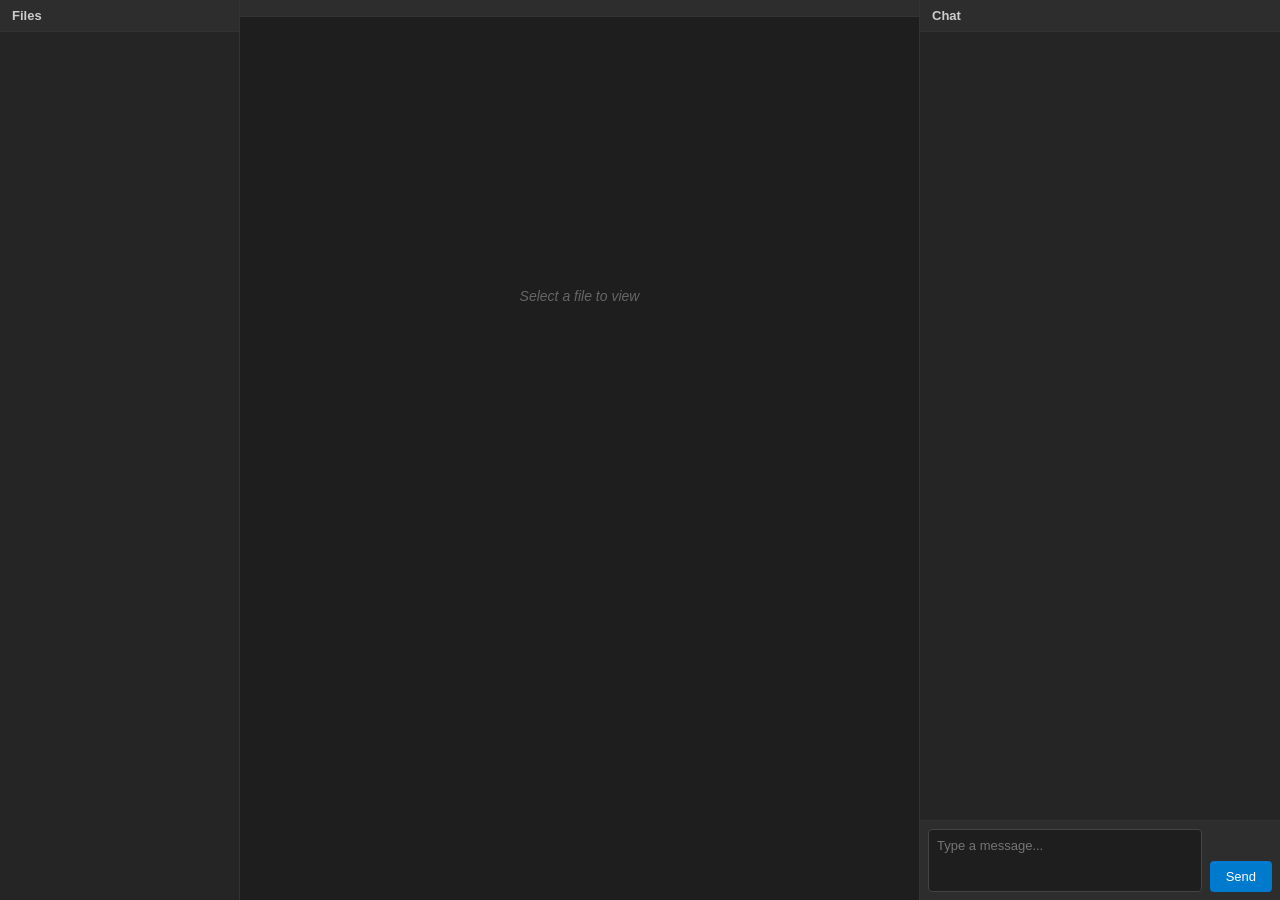
==== static/index.html @ 53922000 "Implement phases 1-3: FastAPI server, file tree, doc viewer, live updates Phase 1: FastAPI skeleton " ====
<!DOCTYPE html>
<html lang="en">
<head>
  <meta charset="UTF-8">
  <meta name="viewport" content="width=device-width, initial-scale=1.0">
  <title>Agent Desktop Environment</title>
  <link rel="stylesheet" href="/static/css/style.css">
</head>
<body>
  <div id="app">
    <div id="file-tree" class="panel">
      <div class="panel-header">Files</div>
      <div class="panel-content" id="file-tree-content">
      </div>
    </div>
    <div id="document-panel" class="panel">
      <div class="panel-header">
        <div id="doc-tabs"></div>
      </div>
      <div class="panel-content" id="document-content">
        <div class="placeholder">Select a file to view</div>
      </div>
    </div>
    <div id="chat-panel" class="panel">
      <div class="panel-header">Chat</div>
      <div class="panel-content" id="chat-messages">
      </div>
      <div id="chat-input-area">
        <textarea id="chat-input" placeholder="Type a message..." rows="3"></textarea>
        <button id="chat-send">Send</button>
      </div>
    </div>
  </div>
  <script src="/static/js/marked.min.js"></script>
  <script src="/static/js/document.js"></script>
  <script src="/static/js/filetree.js"></script>
  <script src="/static/js/app.js"></script>
</body>
</html>
---- static/css/style.css ----
* {
  margin: 0;
  padding: 0;
  box-sizing: border-box;
}

html, body {
  height: 100%;
  font-family: -apple-system, BlinkMacSystemFont, "Segoe UI", Roboto, "Helvetica Neue", Arial, sans-serif;
  font-size: 14px;
  color: #e0e0e0;
  background: #1e1e1e;
}

#app {
  display: grid;
  grid-template-columns: 240px 1fr 360px;
  height: 100vh;
}

.panel {
  display: flex;
  flex-direction: column;
  border-right: 1px solid #333;
  overflow: hidden;
}

.panel:last-child {
  border-right: none;
}

.panel-header {
  padding: 8px 12px;
  background: #2d2d2d;
  border-bottom: 1px solid #333;
  font-weight: 600;
  font-size: 13px;
  color: #ccc;
  flex-shrink: 0;
}

.panel-content {
  flex: 1;
  overflow-y: auto;
  padding: 8px;
}

.placeholder {
  color: #666;
  text-align: center;
  padding-top: 40%;
  font-style: italic;
}

/* File tree */
#file-tree {
  background: #252526;
}

/* Document panel */
#document-panel {
  background: #1e1e1e;
}

#doc-tabs {
  display: flex;
  gap: 2px;
  overflow-x: auto;
}

#document-content {
  padding: 16px 24px;
  line-height: 1.6;
}

/* Chat panel */
#chat-panel {
  background: #252526;
}

#chat-messages {
  padding: 12px;
}

#chat-input-area {
  display: flex;
  gap: 8px;
  padding: 8px;
  border-top: 1px solid #333;
  background: #2d2d2d;
  flex-shrink: 0;
}

#chat-input {
  flex: 1;
  resize: none;
  padding: 8px;
  border: 1px solid #444;
  border-radius: 4px;
  background: #1e1e1e;
  color: #e0e0e0;
  font-family: inherit;
  font-size: 13px;
}

#chat-input:focus {
  outline: none;
  border-color: #007acc;
}

#chat-send {
  padding: 8px 16px;
  background: #007acc;
  color: white;
  border: none;
  border-radius: 4px;
  cursor: pointer;
  font-size: 13px;
  align-self: flex-end;
}

#chat-send:hover {
  background: #005a9e;
}

/* File tree */
.tree-node {
  user-select: none;
}

.tree-label {
  display: flex;
  align-items: center;
  padding: 3px 8px;
  cursor: pointer;
  border-radius: 3px;
}

.tree-label:hover {
  background: #2a2d2e;
}

.tree-icon {
  width: 16px;
  font-size: 10px;
  text-align: center;
  flex-shrink: 0;
  color: #888;
}

.tree-name {
  margin-left: 4px;
  white-space: nowrap;
  overflow: hidden;
  text-overflow: ellipsis;
  font-size: 13px;
}

.tree-children {
  padding-left: 12px;
}

/* Document tabs */
.doc-tab {
  display: flex;
  align-items: center;
  padding: 4px 8px;
  background: #2d2d2d;
  border-radius: 3px 3px 0 0;
  cursor: pointer;
  font-size: 12px;
  color: #888;
  white-space: nowrap;
}

.doc-tab.active {
  background: #1e1e1e;
  color: #e0e0e0;
}

.doc-tab:hover {
  color: #e0e0e0;
}

.doc-tab-name {
  max-width: 120px;
  overflow: hidden;
  text-overflow: ellipsis;
}

.doc-tab-close {
  margin-left: 6px;
  font-size: 14px;
  color: #666;
  line-height: 1;
}

.doc-tab-close:hover {
  color: #e0e0e0;
}

/* Rendered markdown */
#document-content h1, #document-content h2, #document-content h3,
#document-content h4, #document-content h5, #document-content h6 {
  color: #e0e0e0;
  margin-top: 1.2em;
  margin-bottom: 0.4em;
}

#document-content h1 { font-size: 1.6em; border-bottom: 1px solid #333; padding-bottom: 0.3em; }
#document-content h2 { font-size: 1.3em; border-bottom: 1px solid #333; padding-bottom: 0.2em; }
#document-content h3 { font-size: 1.1em; }

#document-content p { margin-bottom: 0.8em; }

#document-content ul, #document-content ol {
  margin-left: 1.5em;
  margin-bottom: 0.8em;
}

#document-content li { margin-bottom: 0.2em; }

#document-content code {
  background: #2d2d2d;
  padding: 2px 5px;
  border-radius: 3px;
  font-size: 0.9em;
}

#document-content pre {
  background: #2d2d2d;
  padding: 12px;
  border-radius: 4px;
  overflow-x: auto;
  margin-bottom: 0.8em;
}

#document-content pre code {
  background: none;
  padding: 0;
}

#document-content blockquote {
  border-left: 3px solid #444;
  padding-left: 12px;
  color: #aaa;
  margin-bottom: 0.8em;
}

#document-content table {
  border-collapse: collapse;
  margin-bottom: 0.8em;
  width: 100%;
}

#document-content th, #document-content td {
  border: 1px solid #444;
  padding: 6px 10px;
  text-align: left;
}

#document-content th {
  background: #2d2d2d;
}

#document-content a {
  color: #4fc1ff;
  text-decoration: none;
}

#document-content a:hover {
  text-decoration: underline;
}

#document-content hr {
  border: none;
  border-top: 1px solid #333;
  margin: 1.2em 0;
}

/* Scrollbar styling */
::-webkit-scrollbar {
  width: 8px;
}

::-webkit-scrollbar-track {
  background: transparent;
}

::-webkit-scrollbar-thumb {
  background: #444;
  border-radius: 4px;
}

::-webkit-scrollbar-thumb:hover {
  background: #555;
}
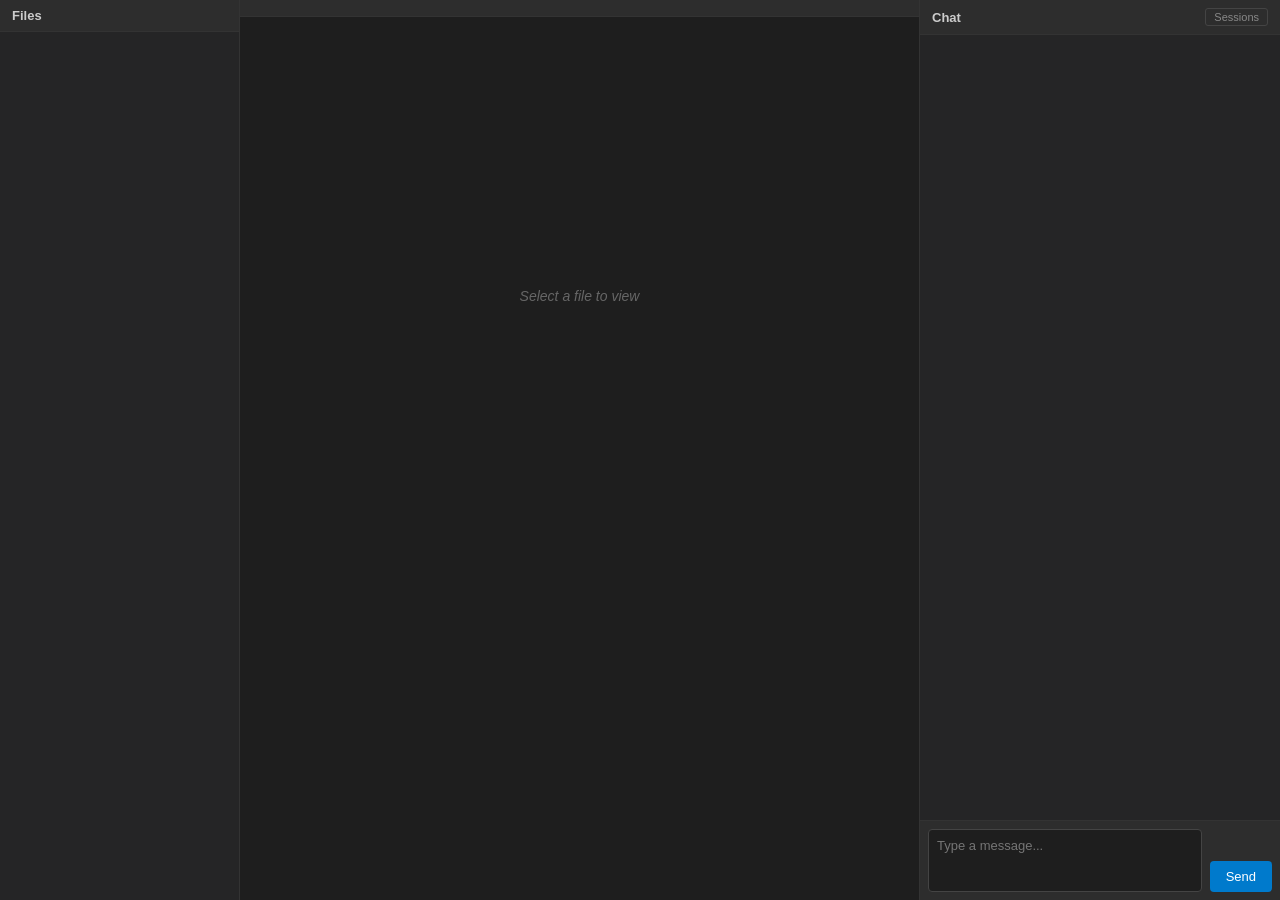
==== commit 97c9b1c6: "Auto-resume last session on startup, Sessions button for switching - On startup, auto-resume the mos" ====
--- a/static/index.html
+++ b/static/index.html
@@ -22,7 +22,10 @@
       </div>
     </div>
     <div id="chat-panel" class="panel">
-      <div class="panel-header">Chat</div>
+      <div class="panel-header">
+        <span>Chat</span>
+        <button id="session-switch" title="Switch session">Sessions</button>
+      </div>
       <div class="panel-content" id="chat-messages">
       </div>
       <div id="chat-input-area">
@@ -31,9 +34,20 @@
       </div>
     </div>
   </div>
+  <div id="session-picker" style="display: none;">
+    <div id="session-picker-dialog">
+      <div class="session-picker-header">
+        <span>Resume a session</span>
+        <span id="session-picker-close" class="session-picker-close">&times;</span>
+      </div>
+      <div id="session-list"></div>
+      <button id="session-new">New Session</button>
+    </div>
+  </div>
   <script src="/static/js/marked.min.js"></script>
   <script src="/static/js/document.js"></script>
   <script src="/static/js/filetree.js"></script>
+  <script src="/static/js/chat.js"></script>
   <script src="/static/js/app.js"></script>
 </body>
 </html>
--- a/static/css/style.css
+++ b/static/css/style.css
@@ -78,12 +78,172 @@
   background: #252526;
 }
 
+#chat-panel > .panel-header {
+  display: flex;
+  justify-content: space-between;
+  align-items: center;
+}
+
+#session-switch {
+  padding: 2px 8px;
+  background: transparent;
+  color: #888;
+  border: 1px solid #444;
+  border-radius: 3px;
+  cursor: pointer;
+  font-size: 11px;
+}
+
+#session-switch:hover {
+  color: #e0e0e0;
+  border-color: #666;
+}
+
 #chat-messages {
   padding: 12px;
 }
 
+.chat-message {
+  margin-bottom: 12px;
+  padding: 8px 10px;
+  border-radius: 6px;
+}
+
+.chat-message-user {
+  background: #2a3a4a;
+}
+
+.chat-message-assistant {
+  background: #2d2d2d;
+}
+
+.chat-role {
+  font-size: 11px;
+  font-weight: 600;
+  color: #888;
+  margin-bottom: 4px;
+  text-transform: uppercase;
+  letter-spacing: 0.5px;
+}
+
+.chat-message-user .chat-role {
+  color: #4fc1ff;
+}
+
+.chat-message-assistant .chat-role {
+  color: #89d185;
+}
+
+.chat-content {
+  font-size: 13px;
+  line-height: 1.5;
+}
+
+.chat-content p { margin-bottom: 0.5em; }
+.chat-content p:last-child { margin-bottom: 0; }
+.chat-content code {
+  background: #1e1e1e;
+  padding: 1px 4px;
+  border-radius: 3px;
+  font-size: 0.9em;
+}
+.chat-content pre {
+  background: #1e1e1e;
+  padding: 8px;
+  border-radius: 4px;
+  overflow-x: auto;
+  margin: 0.5em 0;
+}
+.chat-content pre code {
+  background: none;
+  padding: 0;
+}
+
+/* Annotation badge above chat input */
+.annotation-badge {
+  display: flex;
+  align-items: center;
+  gap: 6px;
+  padding: 4px 8px;
+  background: #2a3a4a;
+  border: 1px solid #3a5a7a;
+  border-radius: 4px;
+  font-size: 12px;
+  width: 100%;
+  margin-bottom: 4px;
+}
+
+.annotation-badge-file {
+  color: #4fc1ff;
+  font-weight: 600;
+  white-space: nowrap;
+}
+
+.annotation-badge-text {
+  color: #aaa;
+  overflow: hidden;
+  text-overflow: ellipsis;
+  white-space: nowrap;
+  flex: 1;
+}
+
+.annotation-badge-close {
+  color: #666;
+  cursor: pointer;
+  font-size: 14px;
+  line-height: 1;
+  flex-shrink: 0;
+}
+
+.annotation-badge-close:hover {
+  color: #e0e0e0;
+}
+
+/* Annotation context in chat messages */
+.chat-annotation {
+  background: #1a2a3a;
+  border-left: 2px solid #4fc1ff;
+  padding: 4px 8px;
+  margin-bottom: 6px;
+  border-radius: 2px;
+  font-size: 12px;
+}
+
+.chat-annotation-file {
+  color: #4fc1ff;
+  display: block;
+  font-weight: 600;
+  margin-bottom: 2px;
+}
+
+.chat-annotation-text {
+  color: #888;
+  display: block;
+  font-style: italic;
+}
+
+.streaming-cursor {
+  display: inline-block;
+  width: 6px;
+  height: 14px;
+  background: #4fc1ff;
+  margin-left: 2px;
+  vertical-align: text-bottom;
+  animation: blink 0.8s step-end infinite;
+}
+
+@keyframes blink {
+  50% { opacity: 0; }
+}
+
+#chat-input:disabled, #chat-send:disabled {
+  opacity: 0.5;
+  cursor: not-allowed;
+}
+
 #chat-input-area {
   display: flex;
+  flex-wrap: wrap;
   gap: 8px;
   padding: 8px;
   border-top: 1px solid #333;
@@ -160,6 +320,28 @@
   padding-left: 12px;
 }
 
+.tree-label.tree-highlight {
+  background: #2a5a2a !important;
+  animation: tree-flash 4s ease-out forwards;
+}
+
+.tree-label.tree-highlight .tree-name {
+  color: #7ddf64;
+  animation: tree-flash-text 4s ease-out forwards;
+}
+
+@keyframes tree-flash {
+  0%   { background: #2a5a2a !important; }
+  60%  { background: #2a5a2a !important; }
+  100% { background: transparent !important; }
+}
+
+@keyframes tree-flash-text {
+  0%   { color: #7ddf64; }
+  60%  { color: #7ddf64; }
+  100% { color: #e0e0e0; }
+}
+
 /* Document tabs */
 .doc-tab {
   display: flex;
@@ -278,6 +460,96 @@
   margin: 1.2em 0;
 }
 
+/* Session picker overlay */
+#session-picker {
+  position: fixed;
+  top: 0;
+  left: 0;
+  right: 0;
+  bottom: 0;
+  background: rgba(0, 0, 0, 0.6);
+  display: flex;
+  align-items: center;
+  justify-content: center;
+  z-index: 100;
+}
+
+#session-picker-dialog {
+  background: #2d2d2d;
+  border: 1px solid #444;
+  border-radius: 8px;
+  padding: 16px;
+  width: 400px;
+  max-height: 60vh;
+  display: flex;
+  flex-direction: column;
+}
+
+.session-picker-header {
+  display: flex;
+  justify-content: space-between;
+  align-items: center;
+  font-size: 15px;
+  font-weight: 600;
+  color: #e0e0e0;
+  margin-bottom: 12px;
+}
+
+.session-picker-close {
+  cursor: pointer;
+  color: #666;
+  font-size: 18px;
+}
+
+.session-picker-close:hover {
+  color: #e0e0e0;
+}
+
+#session-list {
+  overflow-y: auto;
+  max-height: 40vh;
+  margin-bottom: 12px;
+}
+
+.session-item {
+  padding: 8px 10px;
+  border-radius: 4px;
+  cursor: pointer;
+  margin-bottom: 4px;
+}
+
+.session-item:hover {
+  background: #3a3a3a;
+}
+
+.session-item-preview {
+  font-size: 13px;
+  color: #e0e0e0;
+  white-space: nowrap;
+  overflow: hidden;
+  text-overflow: ellipsis;
+}
+
+.session-item-meta {
+  font-size: 11px;
+  color: #888;
+  margin-top: 2px;
+}
+
+#session-new {
+  padding: 8px 16px;
+  background: #007acc;
+  color: white;
+  border: none;
+  border-radius: 4px;
+  cursor: pointer;
+  font-size: 13px;
+}
+
+#session-new:hover {
+  background: #005a9e;
+}
+
 /* Scrollbar styling */
 ::-webkit-scrollbar {
   width: 8px;
